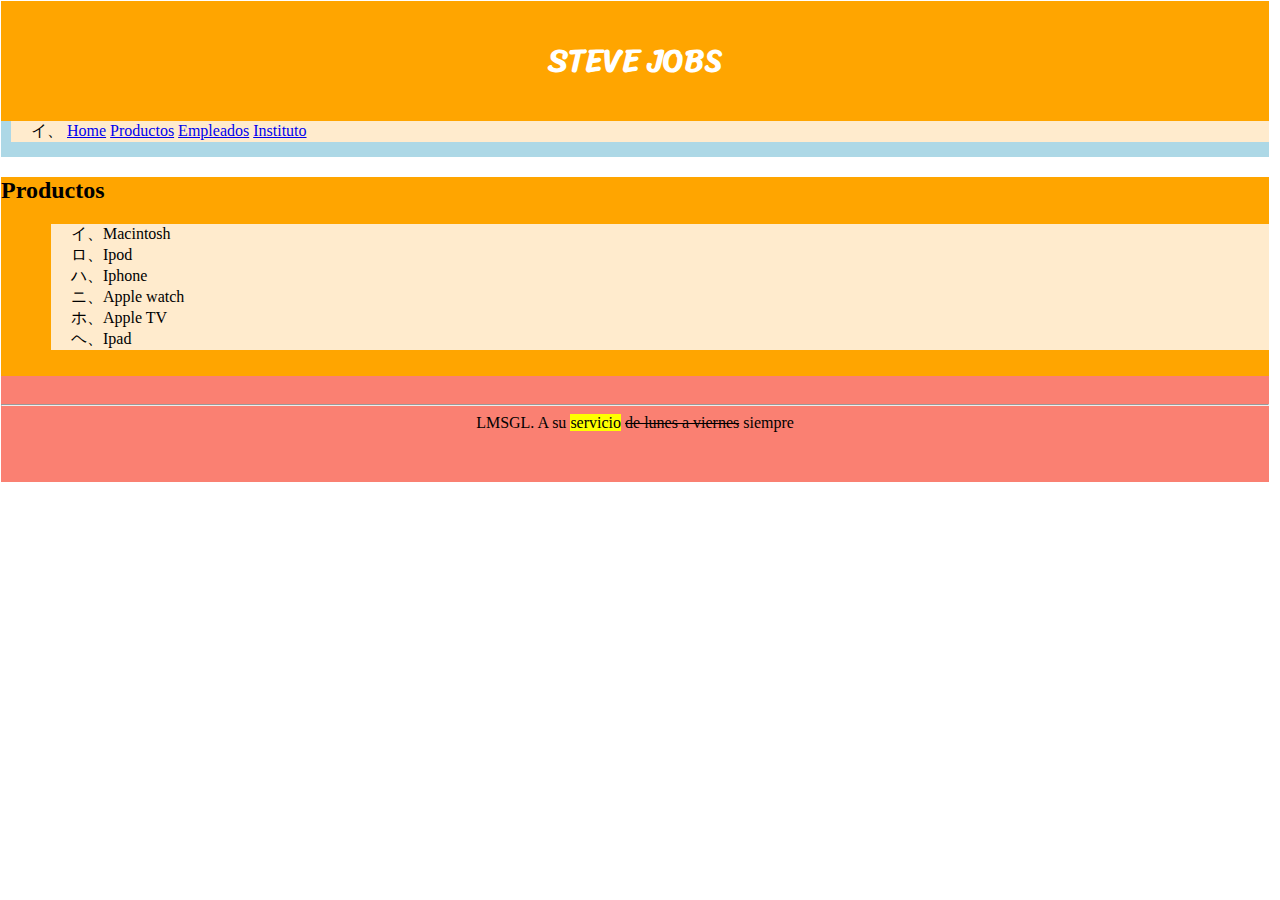
==== productos.html @ a8844256 "main" ====
<!DOCTYPE html>
<html lang="es">
<head>
    <meta charset="UTF-8">
    <meta name="viewport" content="width=device-width, initial-scale=1.0">
    <title>PRODUCTOS</title>
    <link rel="stylesheet" href="style.css">
    <link rel="preconnect" href="https://fonts.gstatic.com">
    <link href="https://fonts.googleapis.com/css2?family=Sriracha&display=swap" rel="stylesheet">
</head>
<body>
    <header><h1>STEVE JOBS</h1></header>
    <nav>
        <li>
            <a class="yellow" href="index.html">Home</a>
            <a class="yellow"  href="Productos.html">Productos</a>
            <a class="yellow"  href="Empleados.html">Empleados</a>
            <a class="yellow"  href="https://mestreacasa.gva.es/web/ieselgrao" target="blank">Instituto</a>
        </li>
    </nav>
    <main>
        <section class="parte3">
            <h2>Productos</h2>
            <ul class="japon">
                <li>Macintosh</li>
                <li>Ipod</li>
                <li>Iphone</li>
                <li>Apple watch</li>
                <li>Apple TV</li>
                <li>Ipad</li>
            </ul>
        </section>
        <footer class="foot2">
            <hr>
            LMSGL. A su <mark>servicio</mark> <del>de lunes a viernes</del> siempre
        </footer>
    </main>
    
</body>
</html>
---- style.css ----
body{
    margin: 11px;
}
header{
    text-align: center;
    font-family: 'Sriracha';
    background-color: orange;
    color: white;
    padding: 10px;
    margin-top: -10px;
    margin-left: -10px;
}
nav{
    background-color: lightblue;
    padding-bottom: 15px;
    margin-left: -10px;
}
a.yellow:hover{
    background-color: yellow;
}
li{

    list-style: none;
    padding-left: 20px;
}
section.parte1{
    border-bottom: 20px solid blue;
    color: blue;
    font-size: 140%;
    margin-left: -10px;
}
section.parte2{
    background-color: lightblue;
    color: red;
    font-size: 130%;
    margin-left: -10px;
    padding-top: 15px;
    margin-top: 50px;
    padding-bottom: 25px;
    margin-bottom: -100px;
}
section.parte3{
    background-color: orange;
    color: black;
    margin-left: -10px;
    margin-bottom: 10px;
    padding-bottom: 10px;
}
p.parte1{
    border-top: blue 20px solid;
}
p.parte2{
    margin-bottom: -3px;
}
p.parte3{
    border-top: red 20px solid;
    border-bottom: red 20px solid;
}
img.left{
    float: left;
    width: 200px;
}
img.right{
    margin-top: 20px;
    float: right;
    width: 200px;
}
li{
    list-style-position: inside;
    background-color: blanchedalmond;
    list-style-type: katakana-iroha;
    margin-left: 10px;
}
footer.foot{
    padding-top: 20px;
    margin-left: -10px;
    text-align: center;
    background-color: salmon;
    margin-top: 100px;
    padding-bottom: 50px;
    border-bottom: orange 20px solid;
}
footer.foot2{
    padding-top: 20px;
    margin-left: -10px;
    margin-top: -10px;
    text-align: center;
    background-color: salmon;
    padding-bottom: 50px;
}
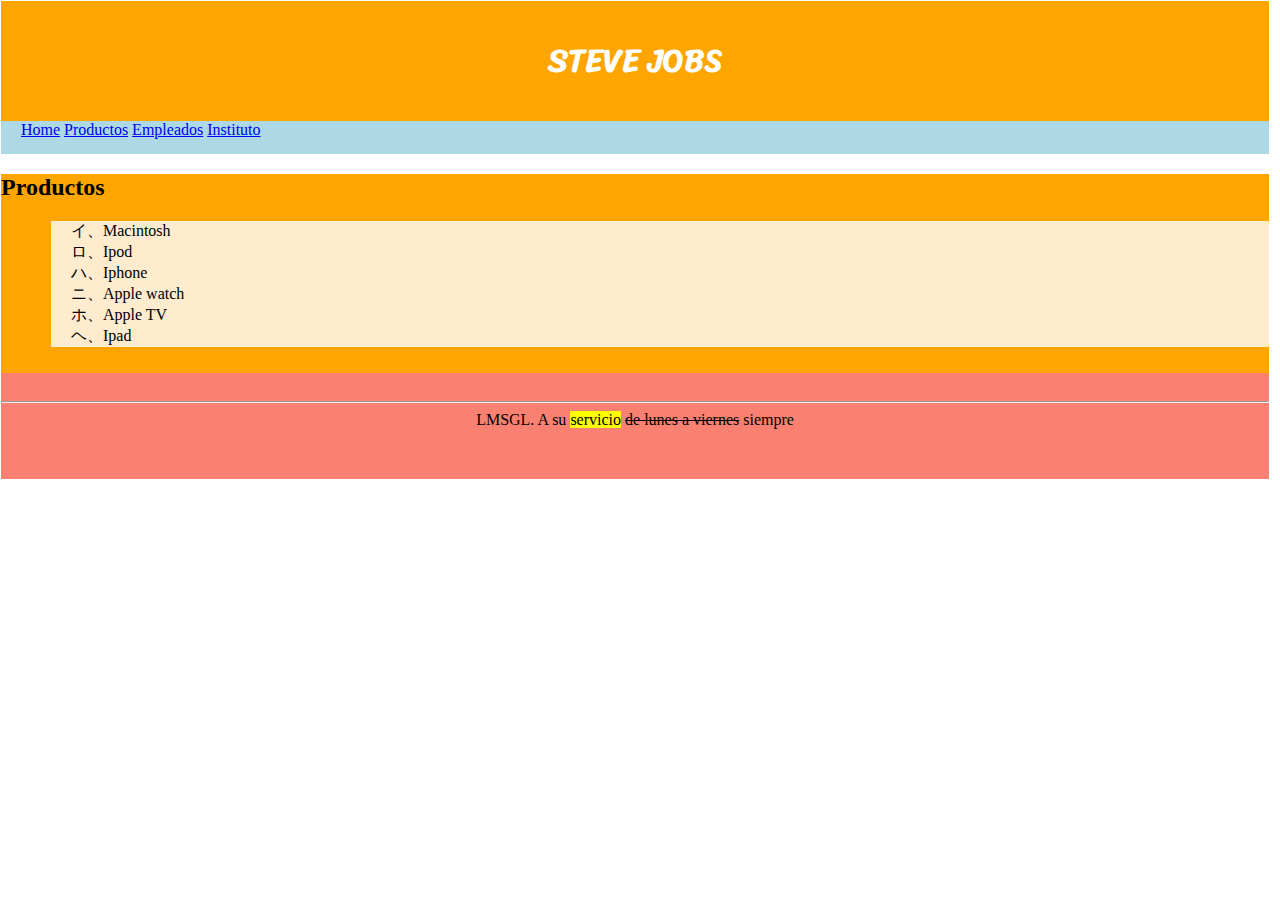
==== commit b4962673: "main" ====
--- a/productos.html
+++ b/productos.html
@@ -22,12 +22,12 @@
         <section class="parte3">
             <h2>Productos</h2>
             <ul class="japon">
-                <li>Macintosh</li>
-                <li>Ipod</li>
-                <li>Iphone</li>
-                <li>Apple watch</li>
-                <li>Apple TV</li>
-                <li>Ipad</li>
+                <li class="japon">Macintosh</li>
+                <li class="japon">Ipod</li>
+                <li class="japon">Iphone</li>
+                <li class="japon">Apple watch</li>
+                <li class="japon">Apple TV</li>
+                <li class="japon">Ipad</li>
             </ul>
         </section>
         <footer class="foot2">
--- a/style.css
+++ b/style.css
@@ -18,11 +18,6 @@
 }
 a.yellow:hover{
     background-color: yellow;
-}
-li{
-
-    list-style: none;
-    padding-left: 20px;
 }
 section.parte1{
     border-bottom: 20px solid blue;
@@ -47,6 +42,10 @@
     margin-bottom: 10px;
     padding-bottom: 10px;
 }
+li{
+    list-style-type: none;
+    padding-left: 20px;
+}
 p.parte1{
     border-top: blue 20px solid;
 }
@@ -66,7 +65,7 @@
     float: right;
     width: 200px;
 }
-li{
+li.japon{
     list-style-position: inside;
     background-color: blanchedalmond;
     list-style-type: katakana-iroha;
